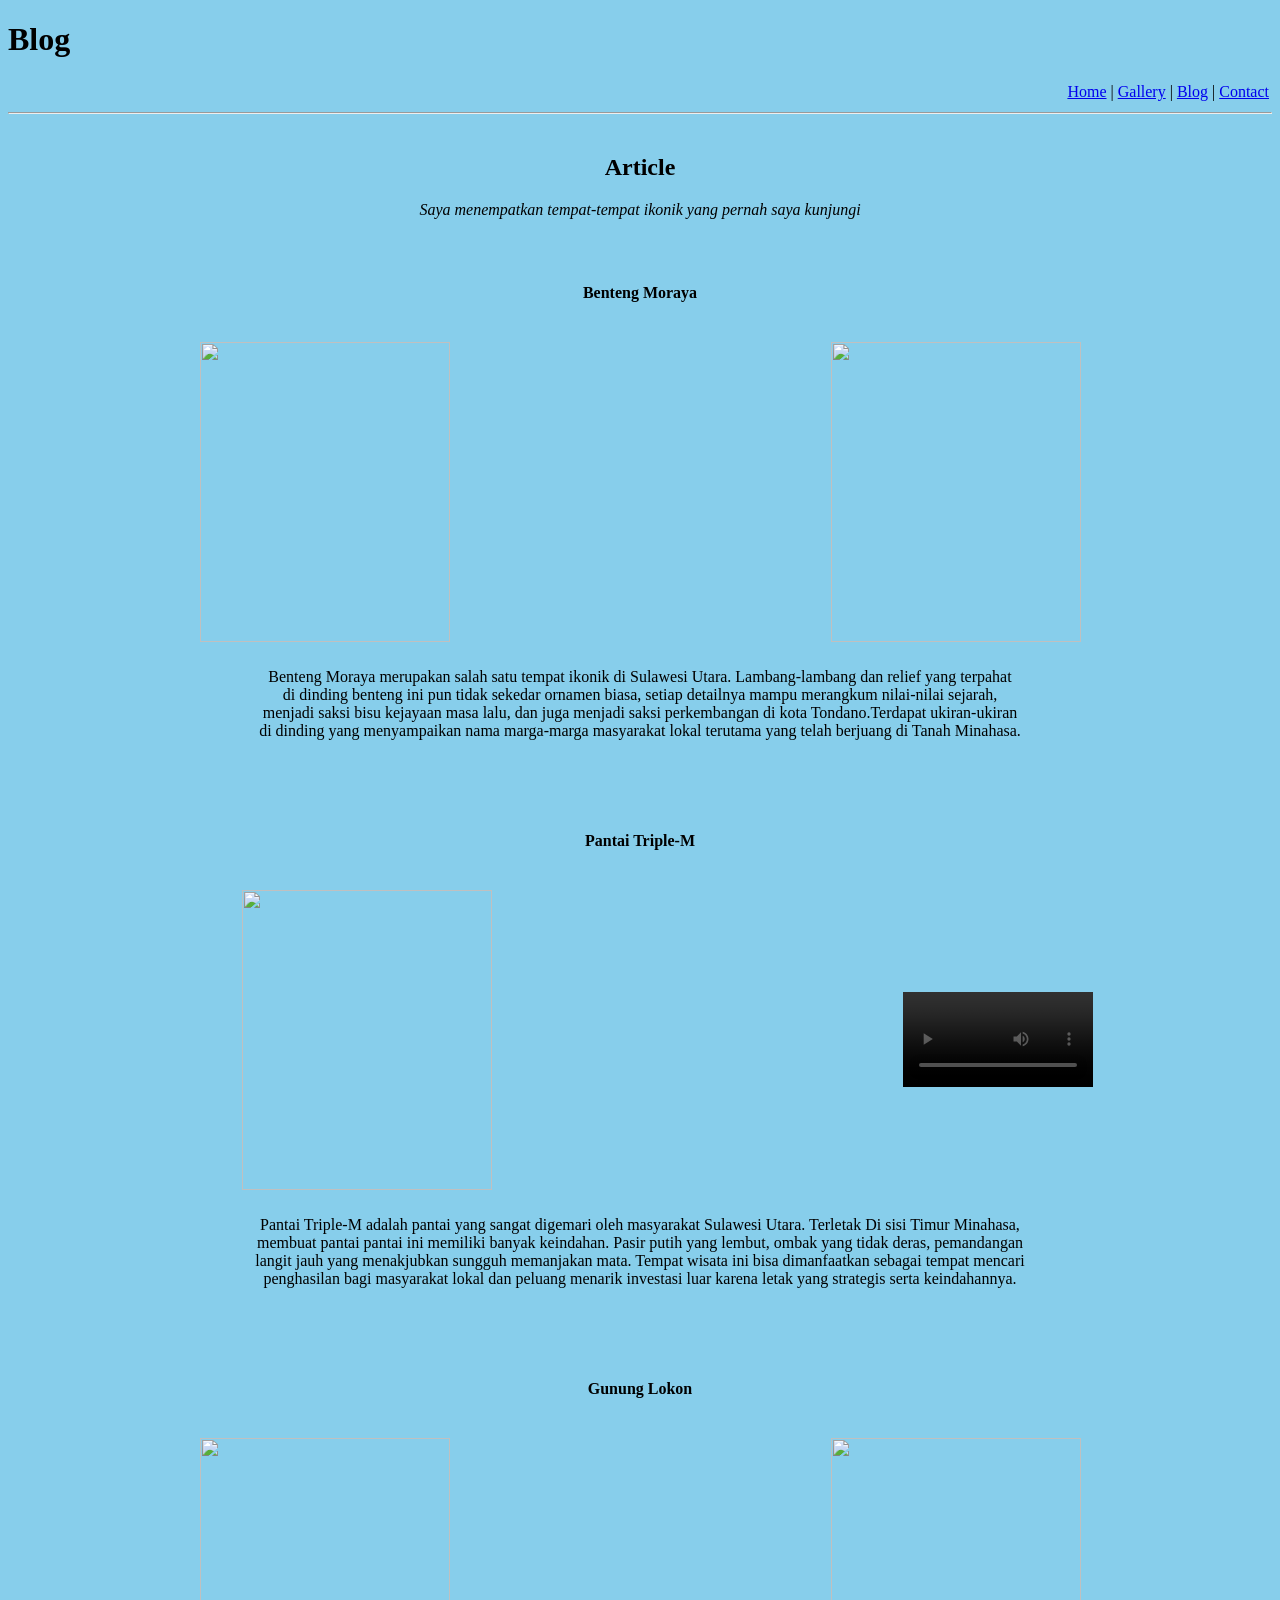
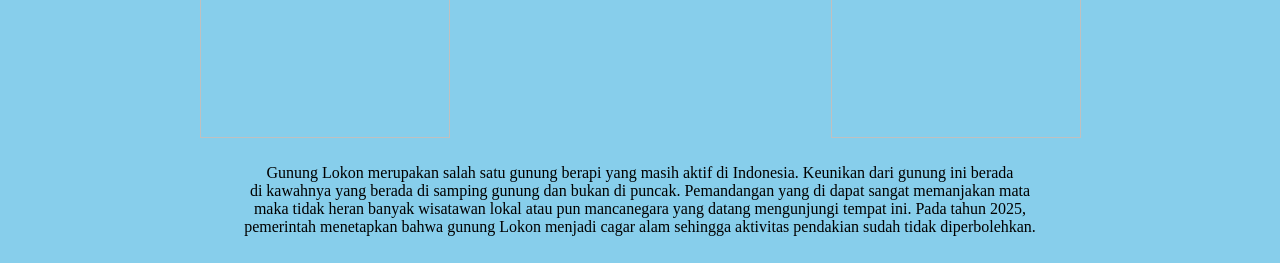
==== Blog.html @ 432f345b "Blog" ====
<!DOCTYPE html>
<html lang="en">
<head>
    <meta charset="UTF-8">
    <meta name="viewport" content="width=device-width, initial-scale=1.0">
    <title>Portofolio_Delon_Christiano_Poluakan</title>

</head>

<body bgcolor="skyblue">

    <h1>Blog</h1>

    <table width="100%">
        <tr>
            <td align="right">
                <a href="index.html">Home</a> |
                <a href="Gallery.html">Gallery</a> |
                 <a href="Blog.html">Blog</a> |
                 <a href="Contact.html">Contact</a>
            </td>
        </tr>
    </table>
    
<hr align="left">

    <center>
    <table border="0" cellpadding="10">
        <tr>
            <td align="center">
                <h2><b>Article</b></h2>
                <p><i>Saya menempatkan tempat-tempat ikonik yang pernah saya kunjungi</i></p>
            </td>
        </tr>
    </table>
    </center>

    <br>

    <table width="100%">
        <tr>
            <td align="center">
                <p><b>Benteng Moraya</b></p>
            </td>
        </tr>
    </table>
    <br>
   
    <table width="100%">
        <tr>
            <td align="center">
                <img src="Gambar_13.jpg" width="250" height="300">
            </td>

            <td align="center">
                <img src="Gambar_14.jpg" width="250" height="300">
            </td>
        </tr>
    </table>

    <table width="100%">
        <tr>
            <td align="center">
                <p>Benteng Moraya merupakan salah satu tempat ikonik di Sulawesi Utara. Lambang-lambang dan relief yang terpahat 
                <br>di dinding benteng ini pun tidak sekedar ornamen biasa, setiap detailnya mampu merangkum nilai-nilai sejarah, 
                <br>menjadi saksi bisu kejayaan masa lalu, dan juga menjadi saksi perkembangan di kota Tondano.Terdapat ukiran-ukiran 
                <br>di dinding yang menyampaikan nama marga-marga masyarakat lokal terutama yang telah berjuang di Tanah Minahasa.</p>
            </td>
        </tr>
    </table>

    <br><br><br>

    <table width="100%">
        <tr>
            <td align="center">
                <p><b>Pantai Triple-M</b></p>
            </td>
        </tr>
    </table>
    <br>
   
    <table width="100%">
        <tr>
            <td align="center">
                <img src="Gambar_15.jpg" width="250" height="300">
            </td>

            <td align="center">
                <video width="190" controls>
                    <source src="Video_1.mp4" type="video/mp4">
                </video>
            </td>
        </tr>
    </table>

    <table width="100%">
        <tr>
            <td align="center">
                <p>Pantai Triple-M adalah pantai yang sangat digemari oleh masyarakat Sulawesi Utara. Terletak Di sisi Timur Minahasa,
                <br>membuat pantai pantai ini memiliki banyak keindahan. Pasir putih yang lembut, ombak yang tidak deras, pemandangan
                <br>langit jauh yang menakjubkan sungguh memanjakan mata. Tempat wisata ini bisa dimanfaatkan sebagai tempat mencari
                <br>penghasilan bagi masyarakat lokal dan peluang menarik investasi luar karena letak yang strategis serta keindahannya.</p>
            </td>
        </tr>
    </table>

    <br><br><br>

    <table width="100%">
        <tr>
            <td align="center">
                <p><b>Gunung Lokon</b></p>
            </td>
        </tr>
    </table>
    <br>

    <table width="100%">
        <tr>
            <td align="center">
                <img src="Gambar_16.jpg" width="250" height="300">
            </td>

            <td align="center">
                <img src="Gambar_17.jpg" width="250" height="300">
            </td>
        </tr>
    </table>

    <table width="100%">
        <tr>
            <td align="center">
                <p>Gunung Lokon merupakan salah satu gunung berapi yang masih aktif di Indonesia. Keunikan dari gunung ini berada
                <br>di kawahnya yang berada di samping gunung dan bukan di puncak. Pemandangan yang di dapat sangat memanjakan mata
                <br>maka tidak heran banyak wisatawan lokal atau pun mancanegara yang datang mengunjungi tempat ini. Pada tahun 2025,
                <br>pemerintah menetapkan bahwa gunung Lokon menjadi cagar alam sehingga aktivitas pendakian sudah tidak diperbolehkan.
                </p>
            </td>
        </tr>
    </table>
   
    
</body>
</html>
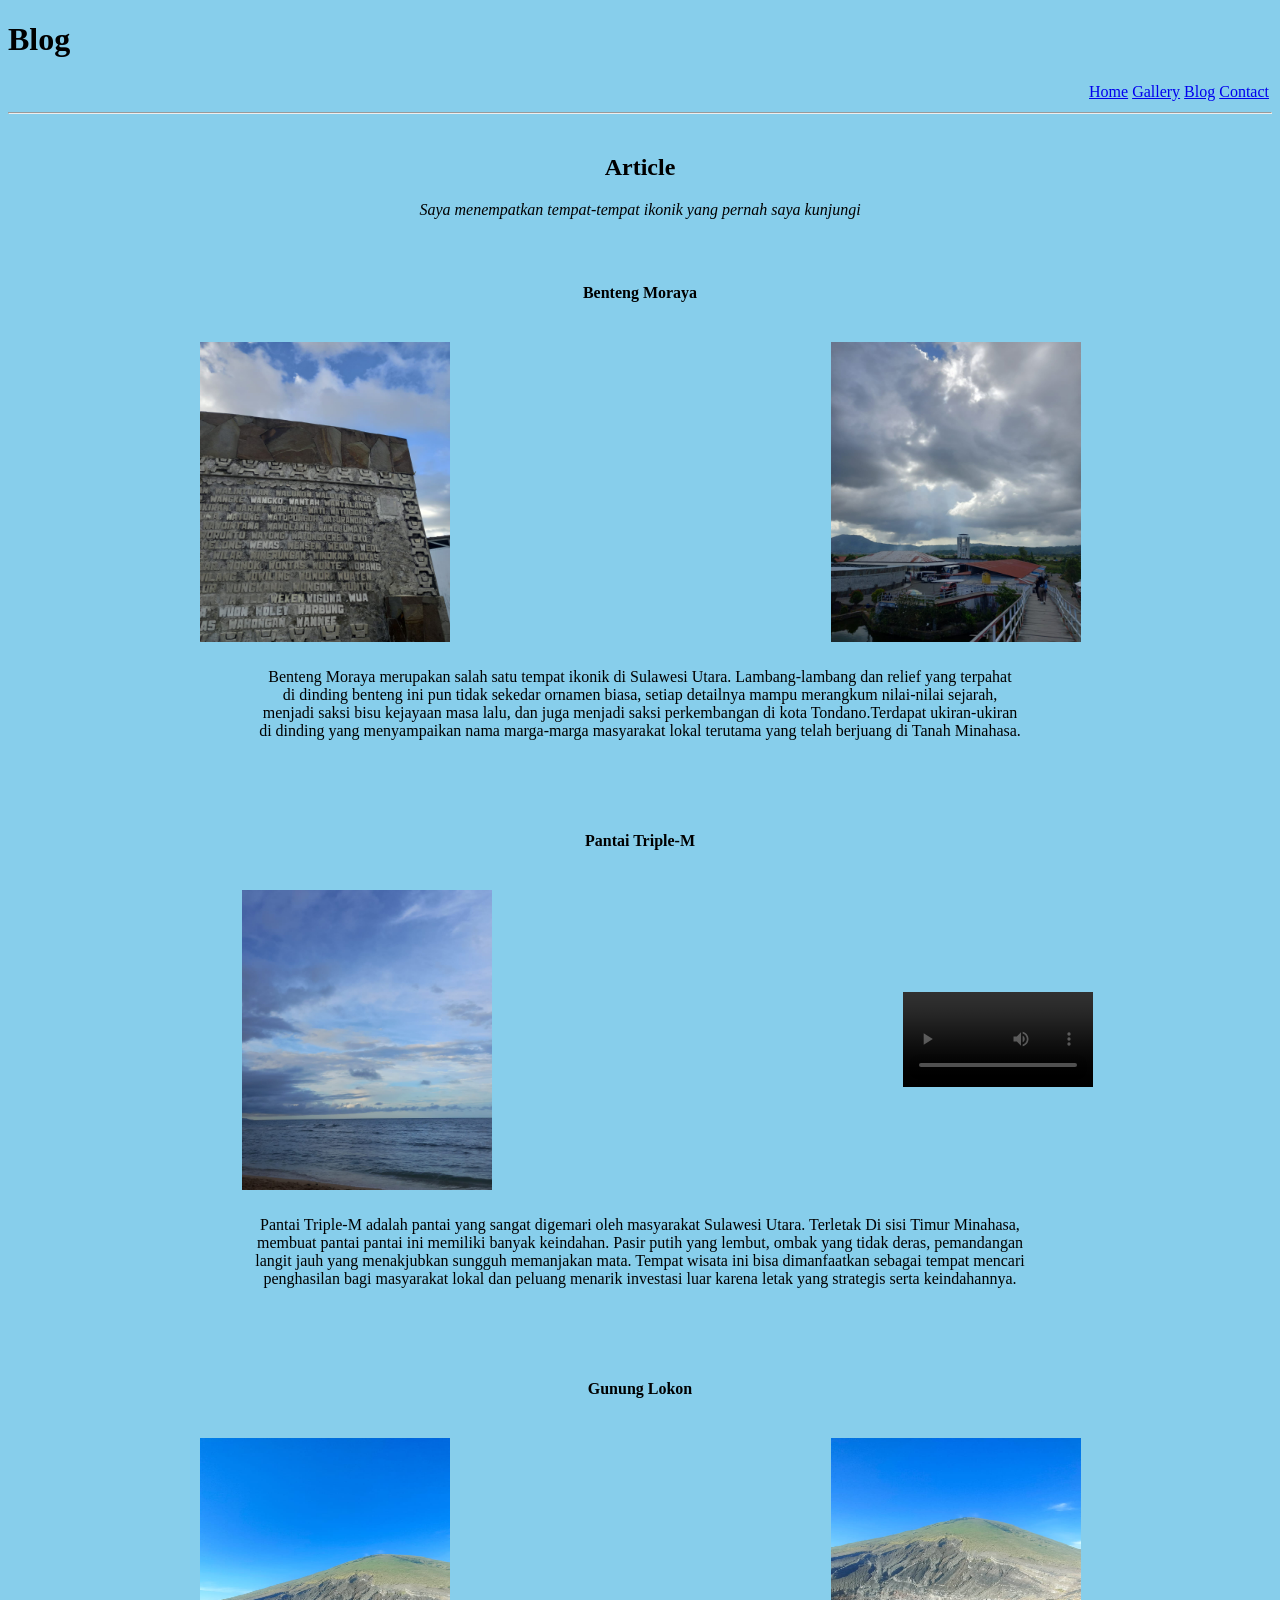
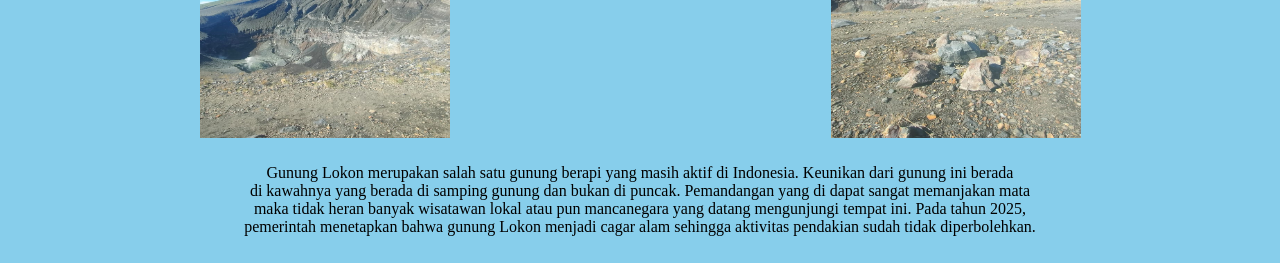
==== commit 5644ad4f: "Fix typo in Home link in Blog.html" ====
--- a/Blog.html
+++ b/Blog.html
@@ -14,9 +14,9 @@
     <table width="100%">
         <tr>
             <td align="right">
-                <a href="index.html">Home</a> |
-                <a href="Gallery.html">Gallery</a> |
-                 <a href="Blog.html">Blog</a> |
+                <a href="Homde.html">Home</a> 
+                <a href="Gallery.html">Gallery</a> 
+                 <a href="Blog.html">Blog</a> 
                  <a href="Contact.html">Contact</a>
             </td>
         </tr>
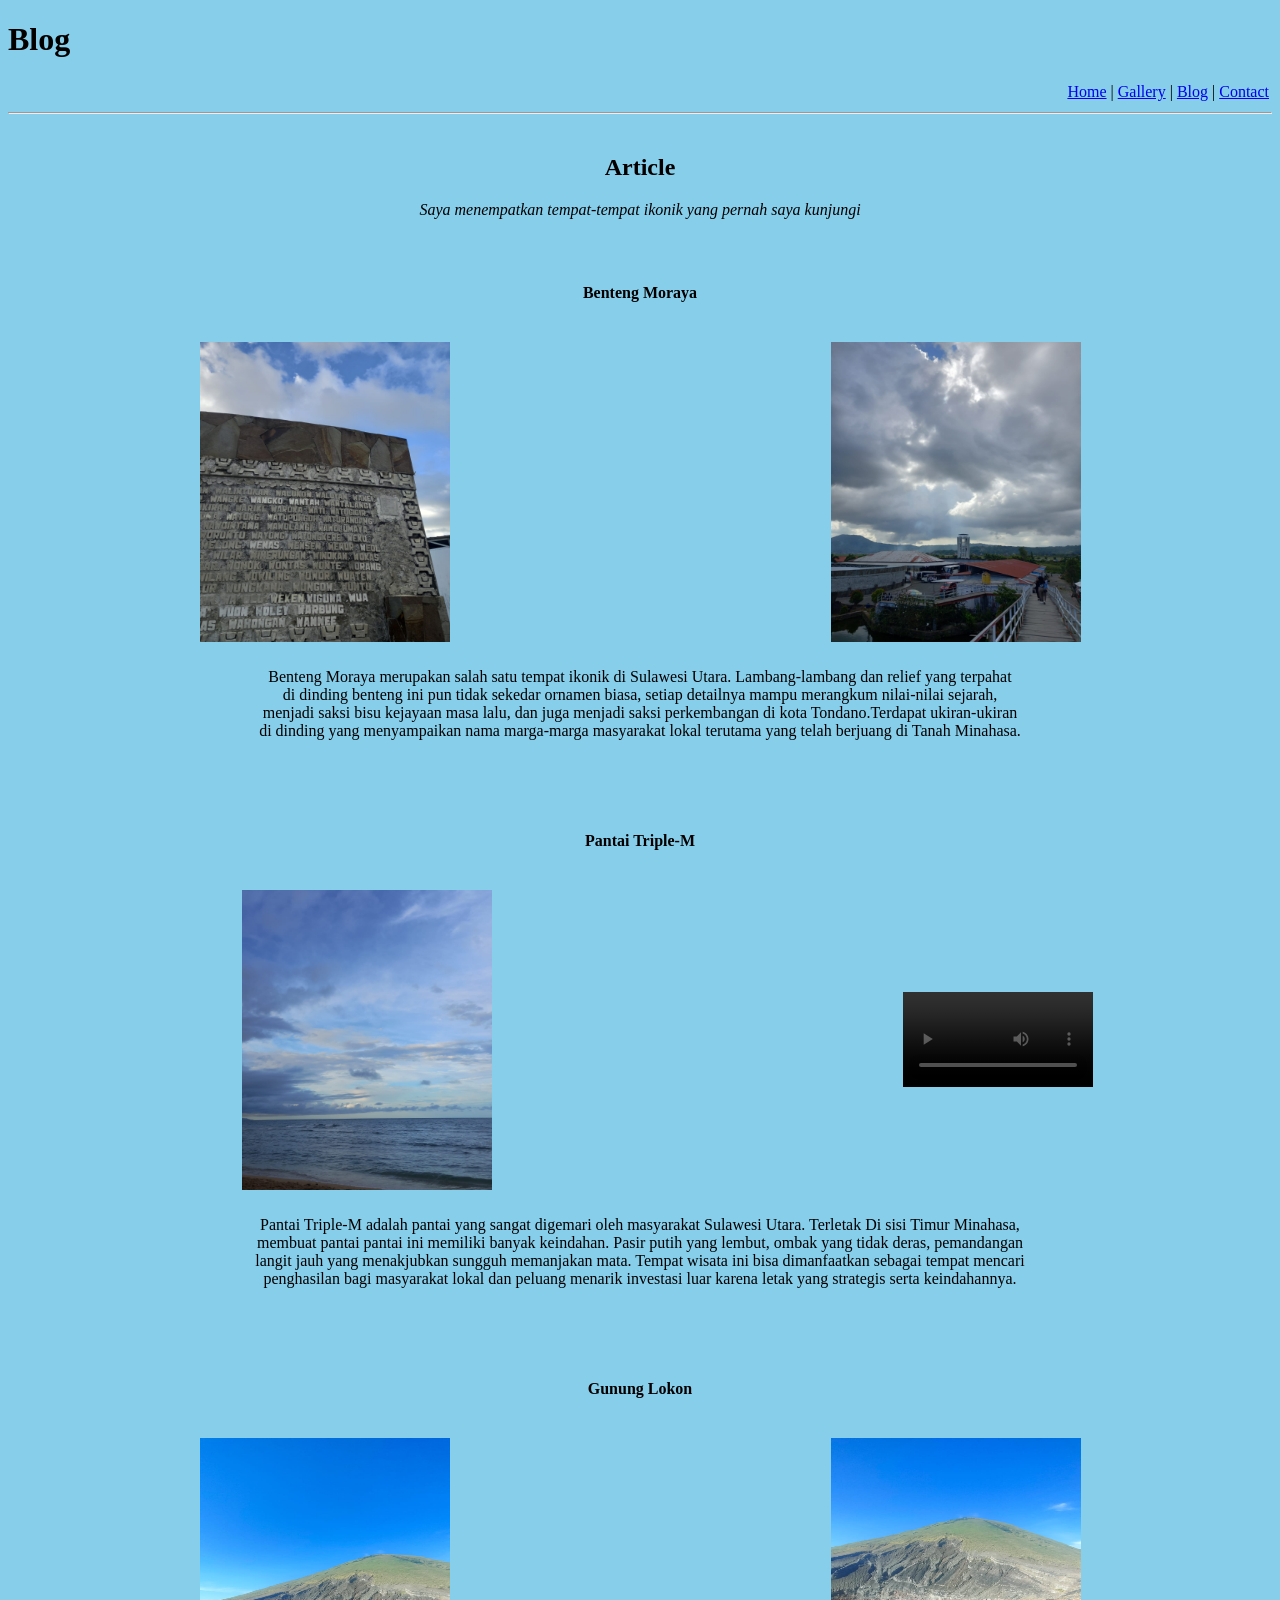
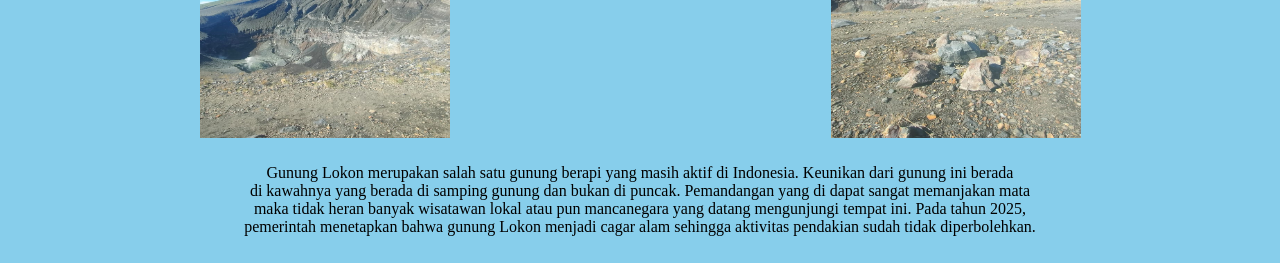
==== commit f4960661: "Update Blog.html" ====
--- a/Blog.html
+++ b/Blog.html
@@ -14,9 +14,9 @@
     <table width="100%">
         <tr>
             <td align="right">
-                <a href="Homde.html">Home</a> 
-                <a href="Gallery.html">Gallery</a> 
-                 <a href="Blog.html">Blog</a> 
+                <a href="index.html">Home</a> |
+                <a href="Gallery.html">Gallery</a> | 
+                 <a href="Blog.html">Blog</a> |
                  <a href="Contact.html">Contact</a>
             </td>
         </tr>
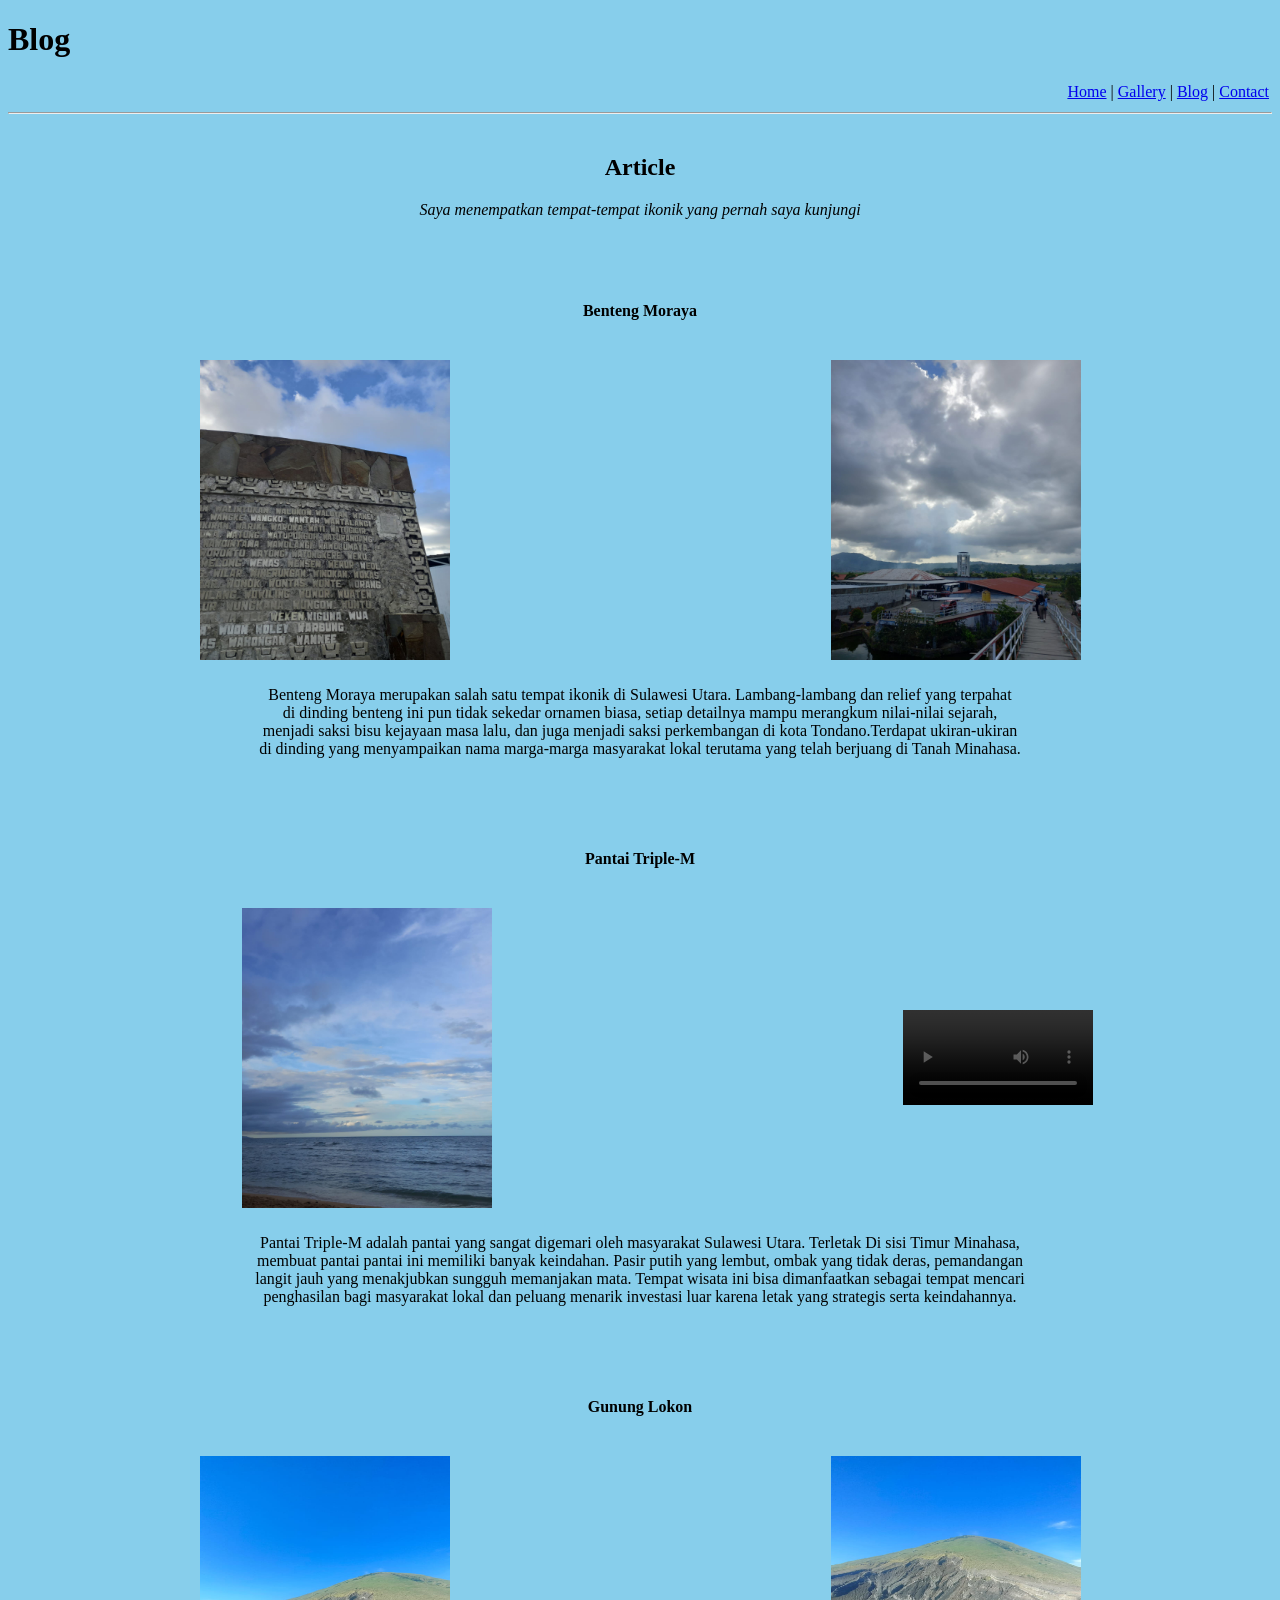
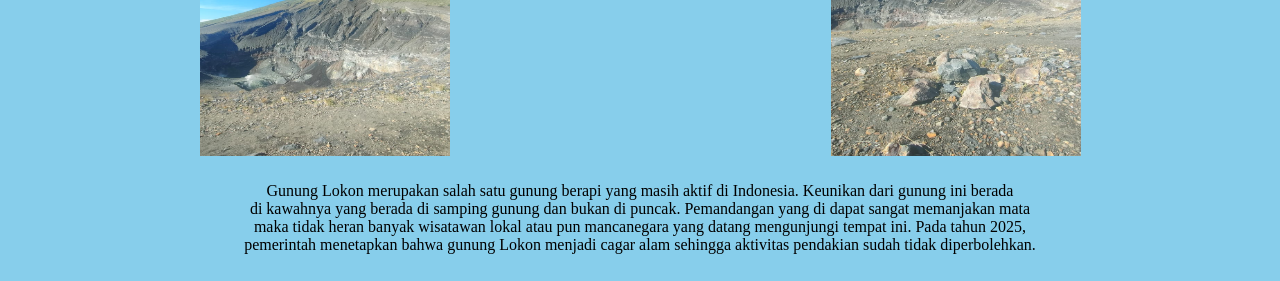
==== commit ea3968d0: "Update Blog.html" ====
--- a/Blog.html
+++ b/Blog.html
@@ -35,7 +35,7 @@
     </table>
     </center>
 
-    <br>
+    <br><br>
 
     <table width="100%">
         <tr>
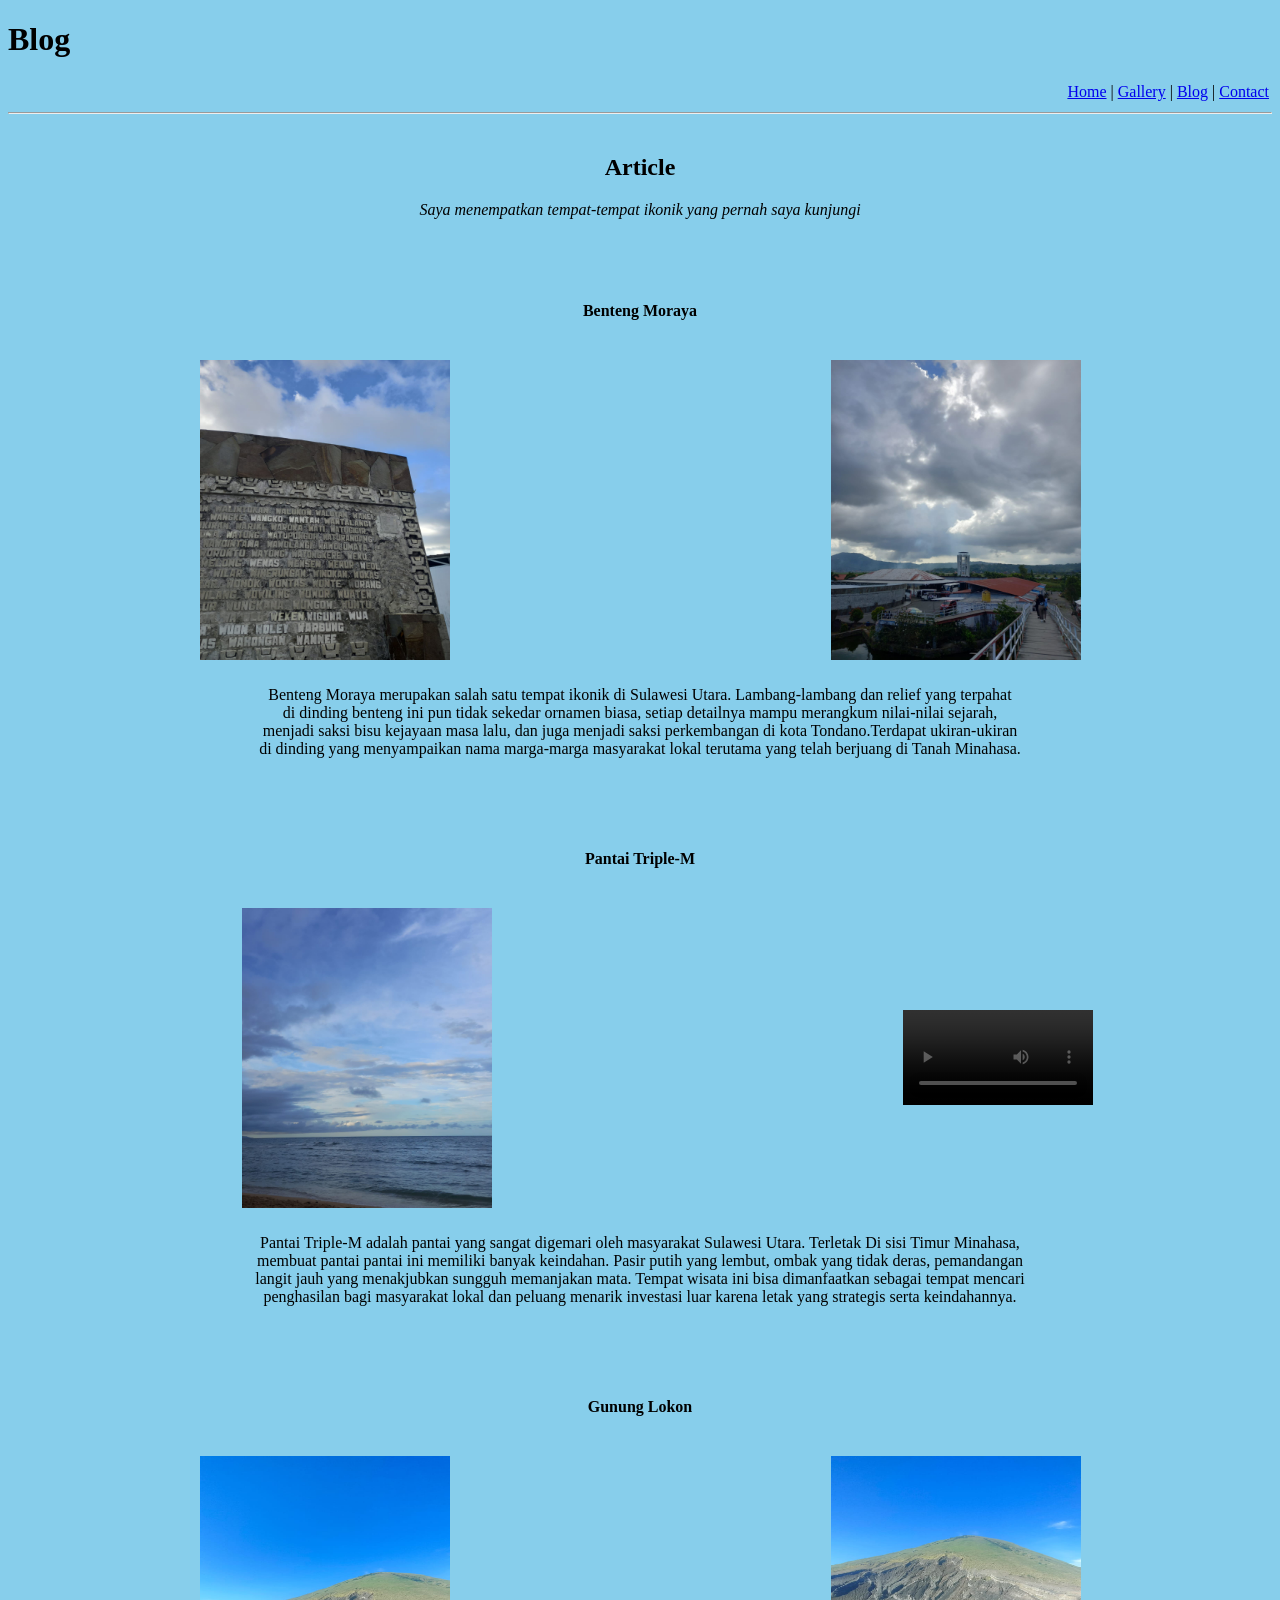
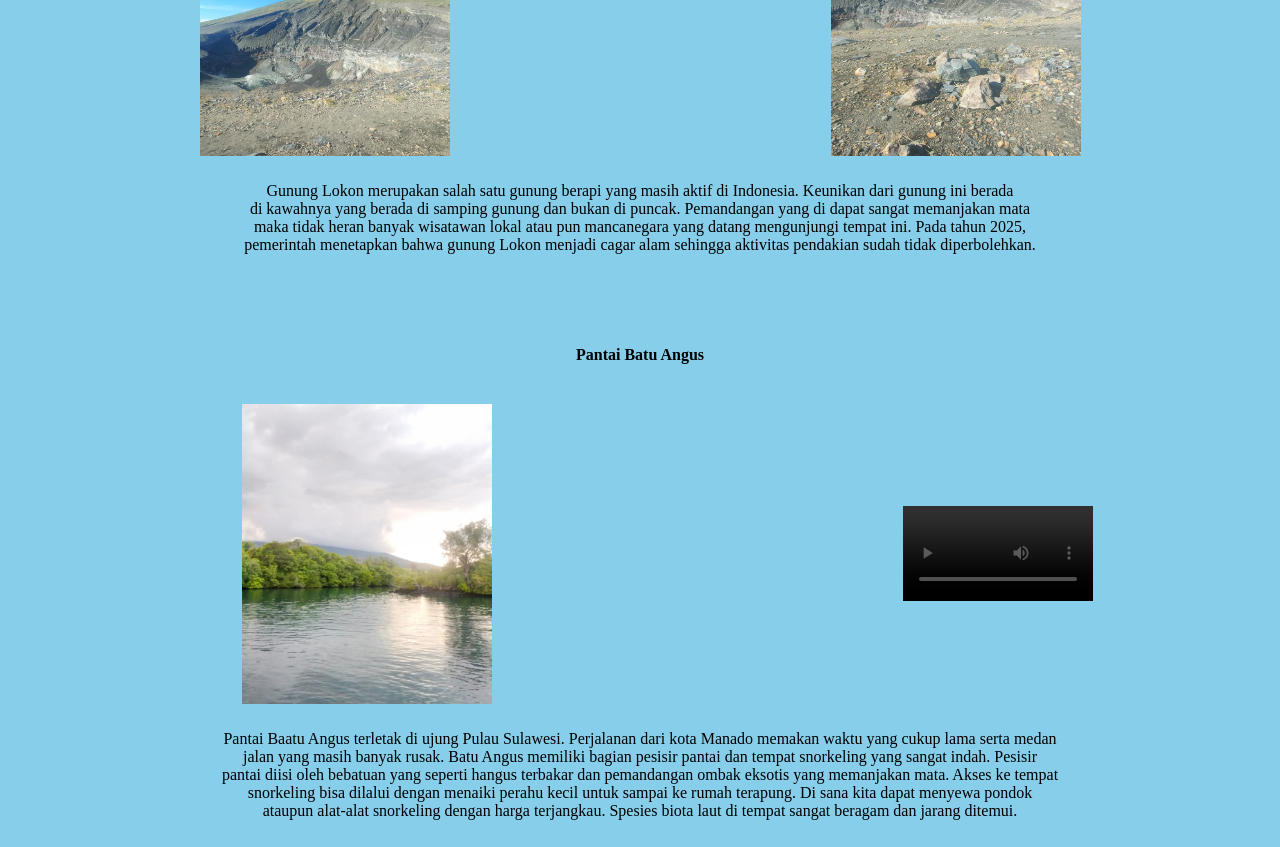
==== commit 6f80ffe4: "Update Blog.html" ====
--- a/Blog.html
+++ b/Blog.html
@@ -139,7 +139,44 @@
             </td>
         </tr>
     </table>
-   
+
+     <br><br><br>
+
+    <table width="100%">
+        <tr>
+            <td align="center">
+                <p><b>Pantai Batu Angus</b></p>
+            </td>
+        </tr>
+    </table>
+    <br>
+
+    <table width="100%">
+        <tr>
+            <td align="center">
+                <img src="Gambar_18.jpg" width="250" height="300">
+            </td>
+
+            <td align="center">
+                <video width="190" controls>
+                    <source src="Video_2.mp4" type="video/mp4">
+                </video>
+            </td>
+        </tr>
+    </table>
+    
+    <table width="100%">
+        <tr>
+            <td align="center">
+                <p>Pantai Baatu Angus terletak di ujung Pulau Sulawesi. Perjalanan dari kota Manado memakan waktu yang cukup lama serta medan 
+                <br>jalan yang masih banyak rusak. Batu Angus memiliki bagian pesisir pantai dan tempat snorkeling yang sangat indah. Pesisir
+                <br>pantai diisi oleh bebatuan yang seperti hangus terbakar dan pemandangan ombak eksotis yang memanjakan mata. Akses ke tempat
+                <br>snorkeling bisa dilalui dengan menaiki perahu kecil untuk sampai ke rumah terapung. Di sana kita dapat menyewa pondok 
+                <br>ataupun alat-alat snorkeling dengan harga terjangkau. Spesies biota laut di tempat sangat beragam dan jarang ditemui.
+                </p>
+            </td>
+        </tr>
+    </table>   
     
 </body>
 </html>
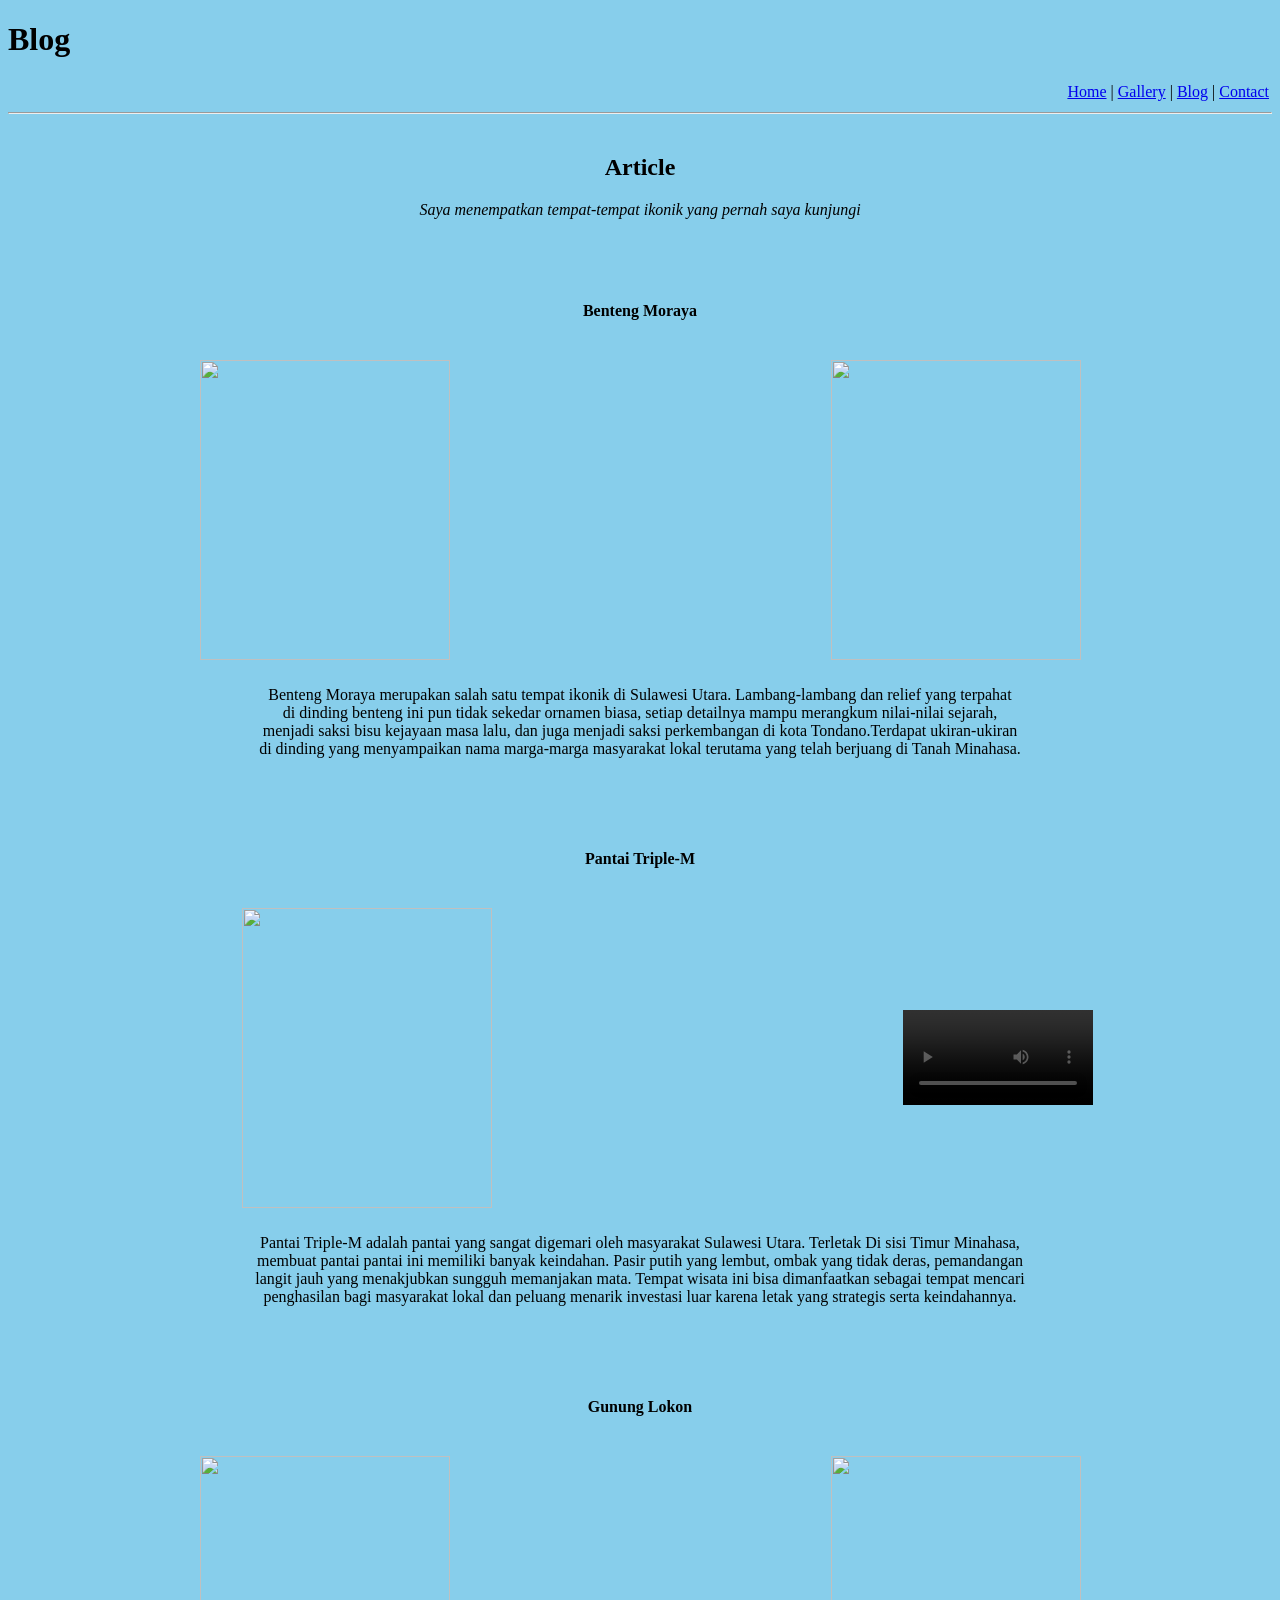
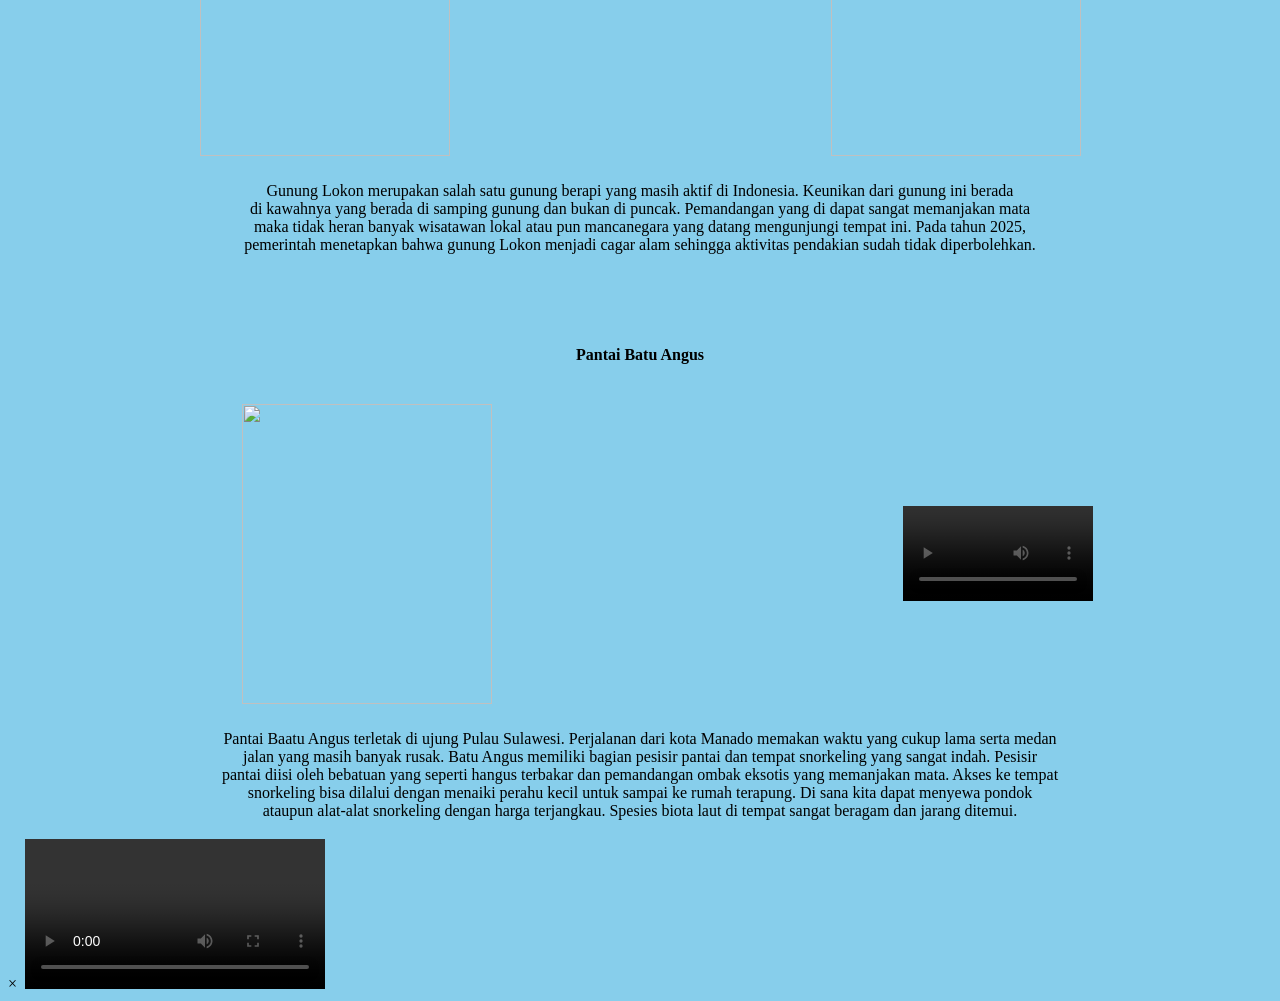
==== commit 8eeb1ea2: "Update Blog.html" ====
--- a/Blog.html
+++ b/Blog.html
@@ -4,7 +4,7 @@
     <meta charset="UTF-8">
     <meta name="viewport" content="width=device-width, initial-scale=1.0">
     <title>Portofolio_Delon_Christiano_Poluakan</title>
-
+    <link rel="stylesheet" href="style.css">
 </head>
 
 <body bgcolor="skyblue">
@@ -49,11 +49,11 @@
     <table width="100%">
         <tr>
             <td align="center">
-                <img src="Gambar_13.jpg" width="250" height="300">
+                <img src="Pictures/Gambar_13.jpg" width="250" height="300">
             </td>
 
             <td align="center">
-                <img src="Gambar_14.jpg" width="250" height="300">
+                <img src="Pictures/Gambar_14.jpg" width="250" height="300">
             </td>
         </tr>
     </table>
@@ -83,12 +83,12 @@
     <table width="100%">
         <tr>
             <td align="center">
-                <img src="Gambar_15.jpg" width="250" height="300">
+                <img src="Pictures/Gambar_15.jpg" width="250" height="300">
             </td>
 
             <td align="center">
                 <video width="190" controls>
-                    <source src="Video_1.mp4" type="video/mp4">
+                    <source src="Pictures/Video_1.mp4" type="video/mp4">
                 </video>
             </td>
         </tr>
@@ -119,11 +119,11 @@
     <table width="100%">
         <tr>
             <td align="center">
-                <img src="Gambar_16.jpg" width="250" height="300">
+                <img src="Pictures/Gambar_16.jpg" width="250" height="300">
             </td>
 
             <td align="center">
-                <img src="Gambar_17.jpg" width="250" height="300">
+                <img src="Pictures/Gambar_17.jpg" width="250" height="300">
             </td>
         </tr>
     </table>
@@ -154,12 +154,12 @@
     <table width="100%">
         <tr>
             <td align="center">
-                <img src="Gambar_18.jpg" width="250" height="300">
+                <img src="Pictures/Gambar_18.jpg" width="250" height="300">
             </td>
 
             <td align="center">
                 <video width="190" controls>
-                    <source src="Video_2.mp4" type="video/mp4">
+                    <source src="Pictures/Video_2.mp4" type="video/mp4">
                 </video>
             </td>
         </tr>
@@ -177,6 +177,11 @@
             </td>
         </tr>
     </table>   
-    
+    <div id="modal" class="modal">
+    <span class="close-modal" onclick="closeModal()">&times;</span>
+    <img id="modal-img" class="modal-content">
+    <video id="modal-video" class="modal-content" controls></video>
+</div>
+    <script src="script.js"></script>
 </body>
 </html>
